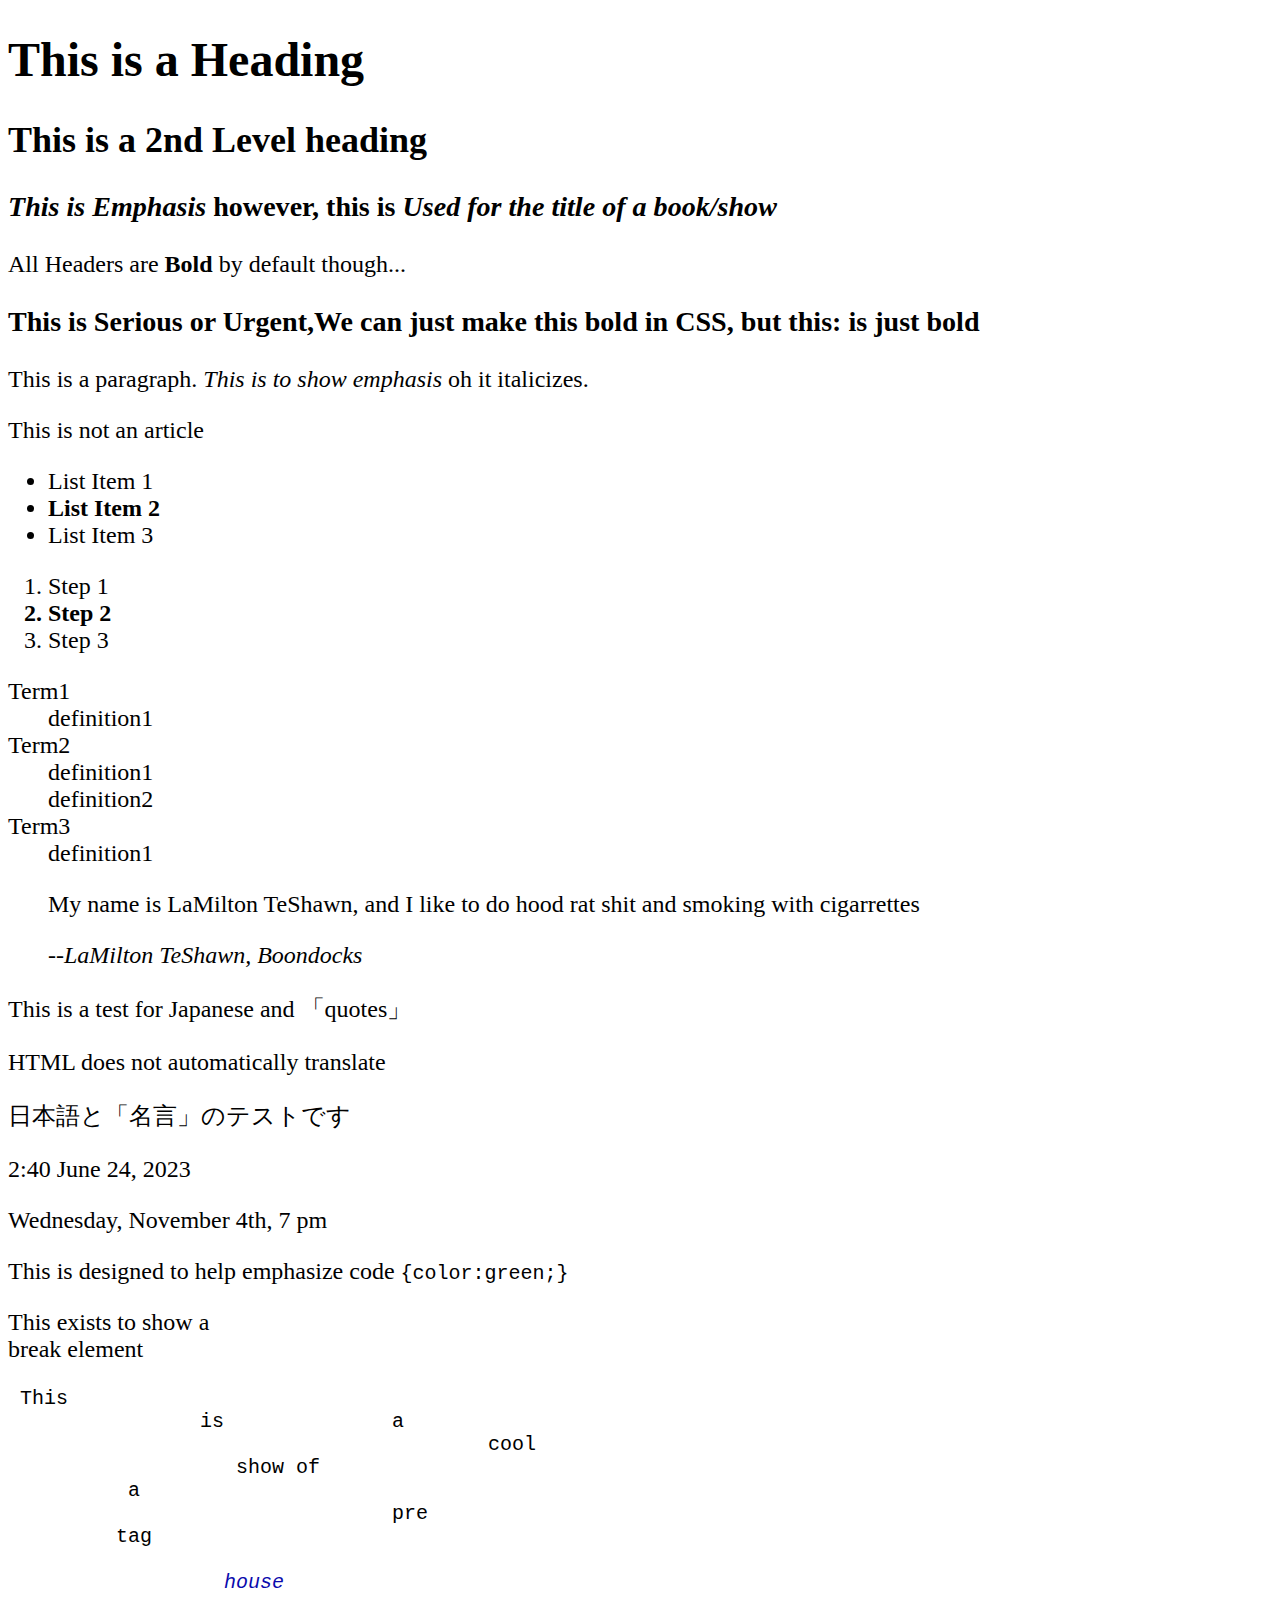
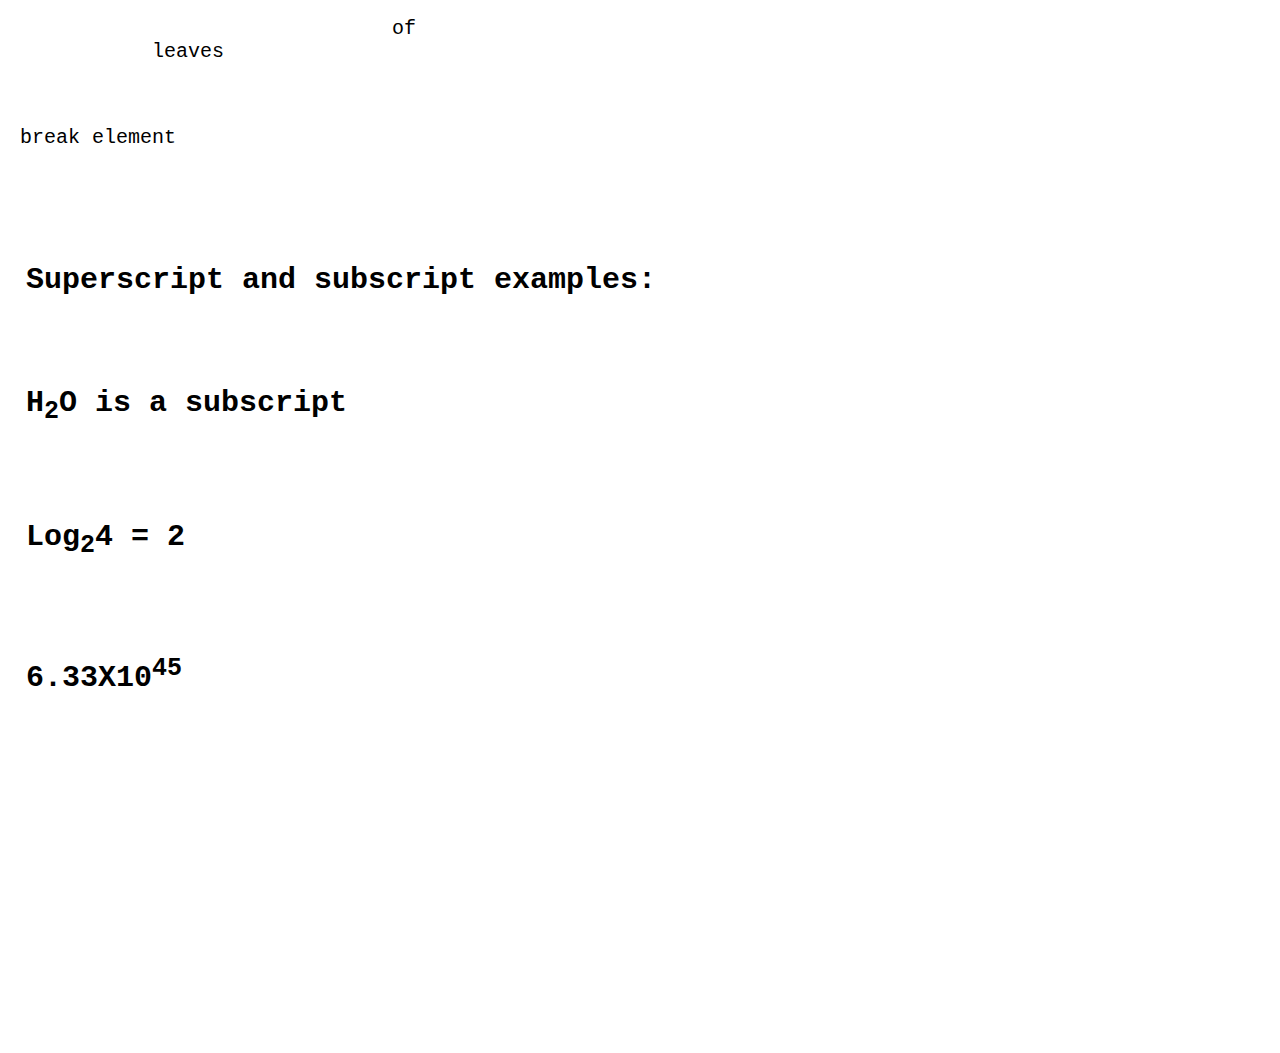
==== learining.html @ e5a2cdbe "Playing around with css and html" ====
<!-- Dont worry about this!-->
<!DOCTYPE html>
<html>
<head>
<title>Page Title</title>
</head>
<body>
<font size ="+2">
<h1>This is a Heading</h1>
<h2>This is a 2nd Level heading</h2>
<h3><em> This is Emphasis</em> however, this is <i> Used for the title of  a book/show</i></h3>
<p> All Headers are <b>Bold </b>by default though...

<h3><strong> This is Serious or Urgent</strong>,We can just make this bold in CSS, but this: <b> is just bold</b></h3>
<article>
<p>This is a paragraph.<em> This is to show emphasis</em> oh it italicizes.</p>
</article>
<p> This is not an article </p>

<!--Lists-->
<!-- Unordered, <li> element, <ul> wrapping element, -->
<!-- Ordered, <ol> wrapping element-->
<!-- Definition/Description: <dt>term</dt> <dd>Definition</dd> More than one dd for each dt, all wrapped in <dl> -->
<ul>
	<p>
	<li> List Item 1 </li>
    <b><li> List Item 2 </li></b>
    <li> List Item 3 </li>
    </p>
</ul>
<!--Unordered Just bullet Points-->
<ol>
	<p>
	<li> Step 1 </li>
    <b><li> Step 2 </li></b>
    <li> Step 3 </li>
    </p>
</ol>
<!--Ordered uses numbered steps-->

<dl>
	<dt>Term1</dt>
    	<dd>definition1</dd>
    <dt>Term2</dt>
    	<dd>definition1</dd>
        <dd>definition2</dd>
   	<dt>Term3</dt>
    	<dd>definition1</dd>
</dl>
<!--uses indents to allow for a term and a definiton, can be altered in css prolly-->



<!--Quotes--> 
<blockquote>
<p> My name is LaMilton TeShawn, and I like to do hood rat shit and smoking with cigarrettes </p>
<cite>--LaMilton TeShawn, Boondocks</cite>
</blockquote>

<p lang = "ja"> This is a test for Japanese and <q>quotes</q> </p>
<p> HTML does not automatically translate </p>
<p lang = "ja"> 日本語と<q>名言</q>のテストです </p>

<!-- Inline wraps around things in the line of code-->
<!-- Block code takes a whole segment or lines of code-->


<!-- Time element -->
<time datetime = "14:40"> 2:40 </time>
<!-- Time is in 24 hour format, can be time-zoned. -->
<!-- Date element -->
<date datetime = "2023-06-24"> June 24, 2023 </date>
<!-- YYYY-MM-DD-->
<!-- Datetime is the machine readable format, outside of the tag is the human readable version-->

<!-- they can be included together-->
<p>
<time datetime = "2020-11-04T19:00"> Wednesday, November 4th, 7 pm</time>
</p>
<!--Code-->

<p> This is designed to help emphasize code <code>{color:green;}</code> </p>

<!-- HTML entities -->
<!-- &lt; == <, &gt; == >, allows you to write html syntax without the page interpreting at code-->

<p> This exists to show a<br> break element</p>
<p><pre> This
		is		a
        				cool
                   show of         
          a
          			pre
         tag
                            
                 <em style ="color:rgb(10, 10, 173)"> house </em>
                     
                     		of
            leaves</p>
<p> break element </p>

<!-- sub and super scripts-->
<h2> Superscript and subscript examples:<h2>
<p> H<sub>2</sub>O is a subscript </p>
<p> Log<sub>2</sub>4 = 2 </p>
<p> 6.33X10<sup>45</sup></p>

<!--Small Text: <small> displays little promenince or importance, used for copyright or fineprint stuff-->

</body>
</html>
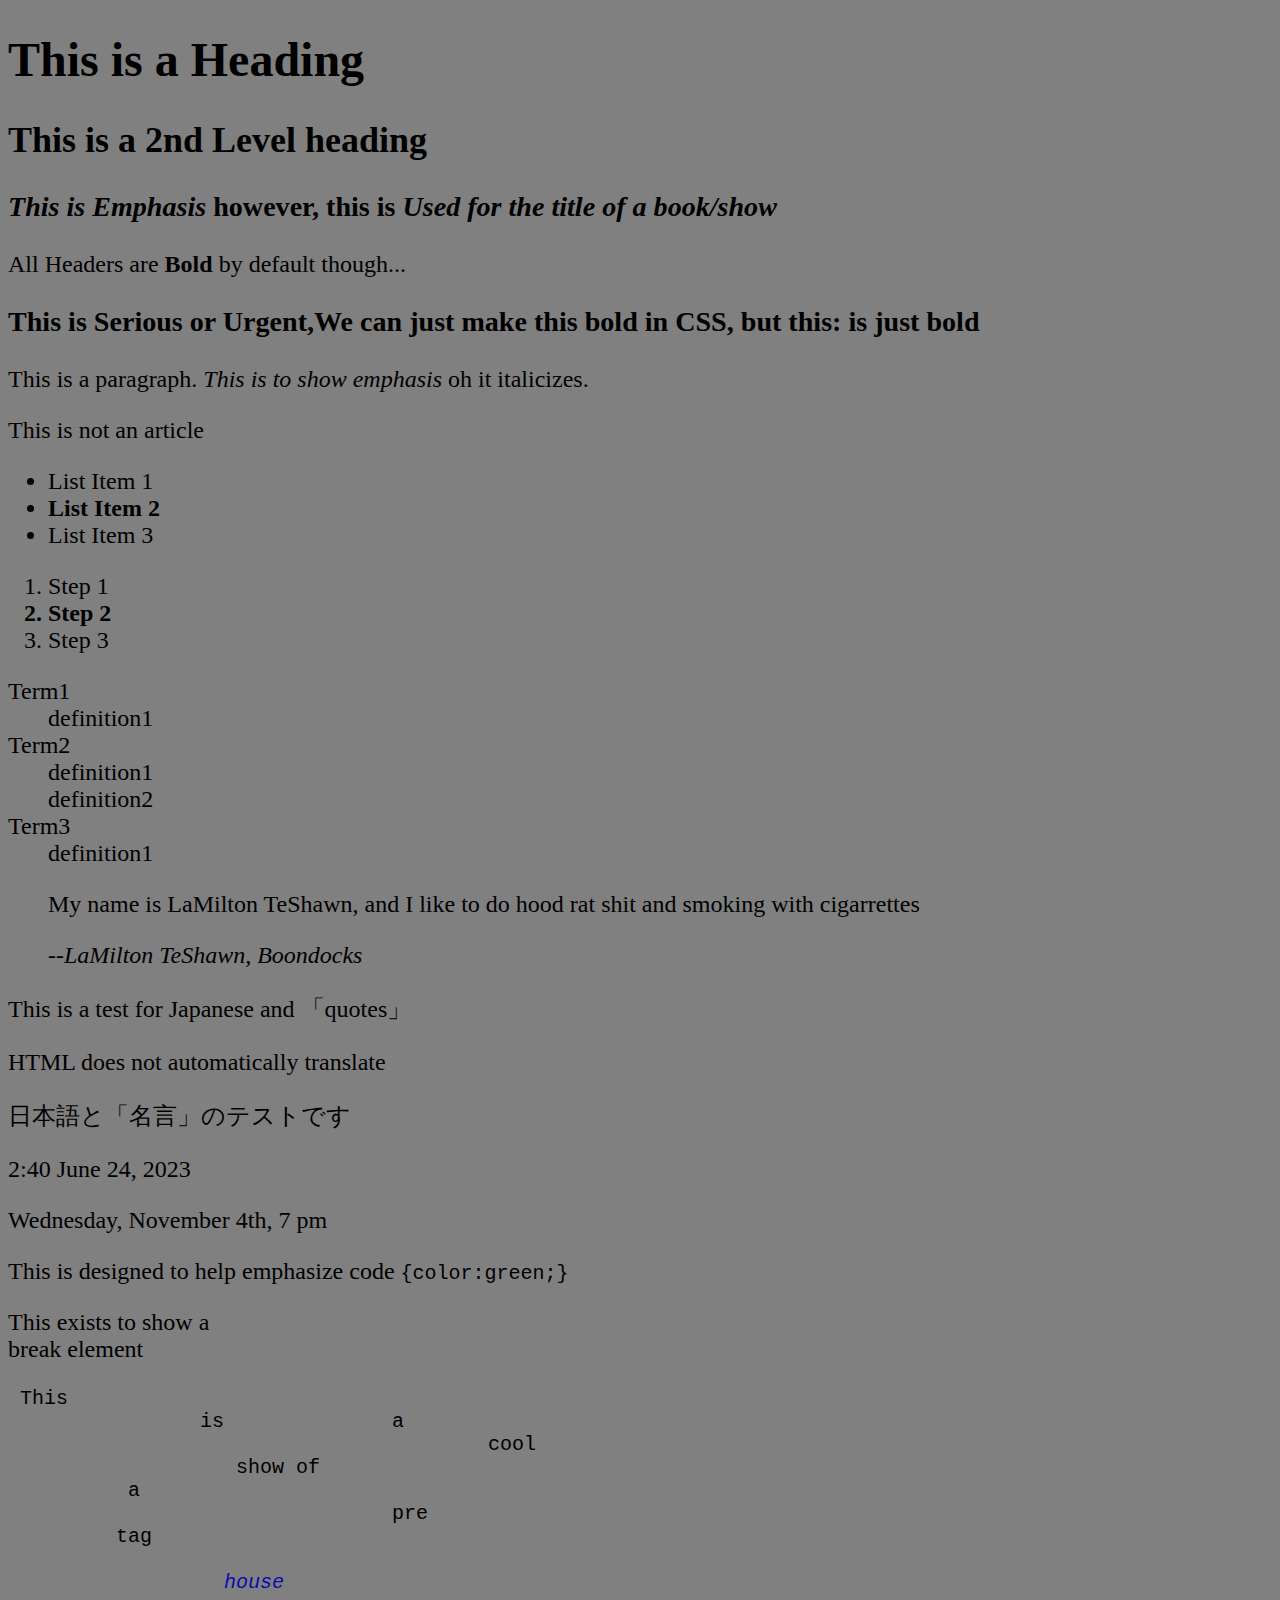
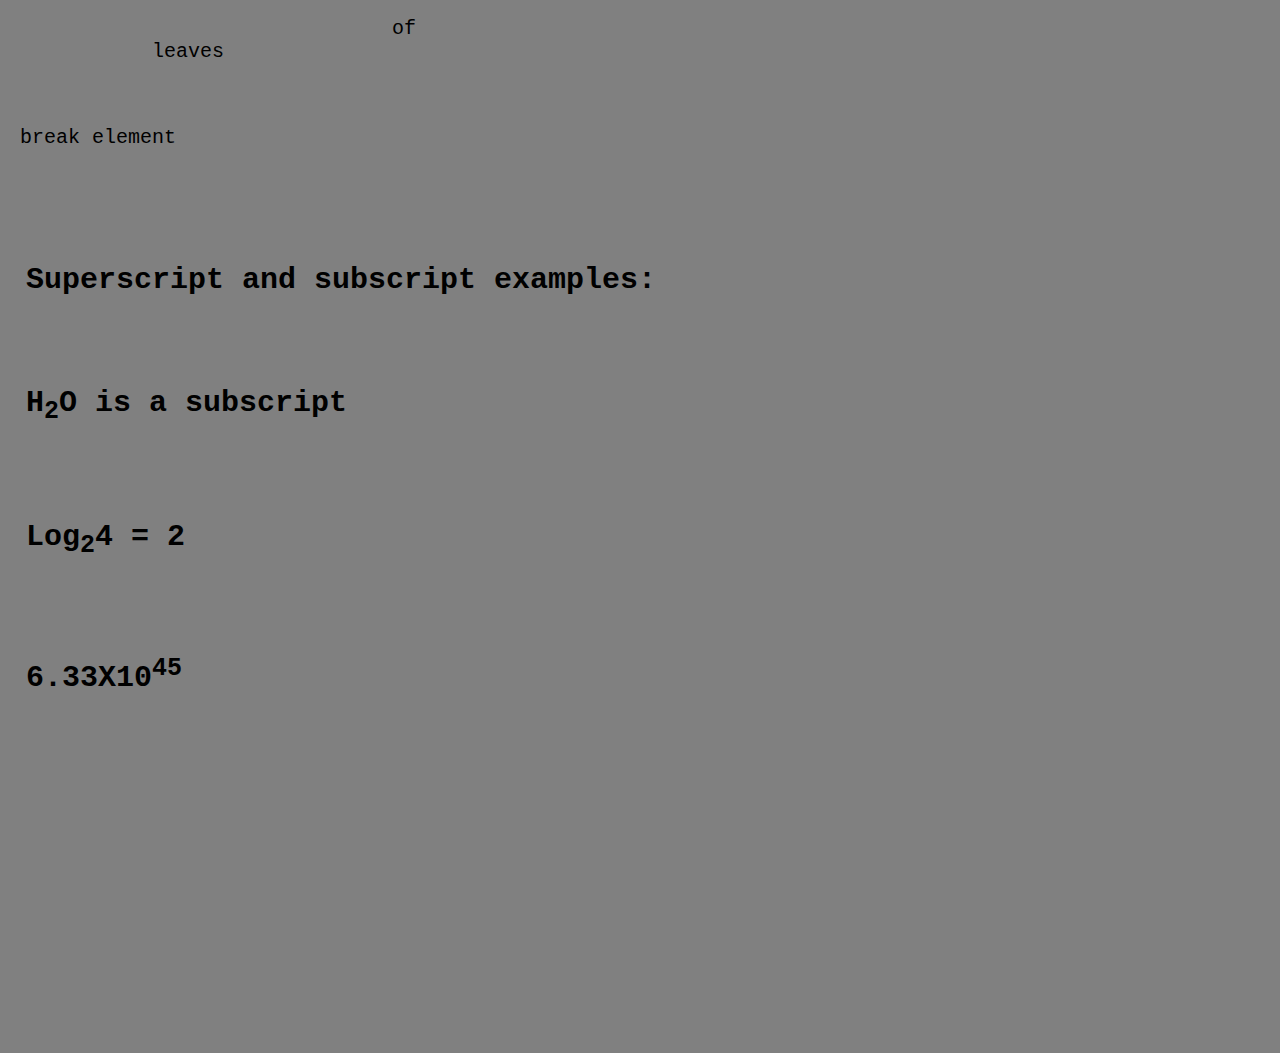
==== commit 2562e2a0: "Added generators and classes, more css" ====
--- a/learining.html
+++ b/learining.html
@@ -2,6 +2,7 @@
 <!DOCTYPE html>
 <html>
 <head>
+    <link rel ="stylesheet" href="style.css"/>
 <title>Page Title</title>
 </head>
 <body>
--- a/style.css
+++ b/style.css
@@ -0,0 +1,37 @@
+.titleHead{
+    color:rgb(255, 255, 255);
+    font-family:Comic Sans MS;
+    font-size:50px;
+    text-align:center;
+    background-color:gray;
+    margin-left: 0%;
+}
+.btn{
+    background-color: black;
+    color: white;
+    width: 150px;
+    height: 50px;
+    text-align: center;
+    font-size: 20px;
+    font-family: Comic Sans MS;
+    border-radius: 20px;
+    border: 2px solid green;
+    margin-left: 80%;
+    margin-top: 1%;
+}
+body{
+    background-color: gray;
+}
+.Currency{
+    color:white;
+    font-family:'Times New Roman', Times, serif;
+    font-size: 30px;
+    text-align: center;
+    background-color: blue;
+    border-radius: 20px;
+    border: 2px solid green;
+    width: 200px;
+    height: 50px;
+    margin-left: 50%;
+    margin-top: 0.1%;
+}